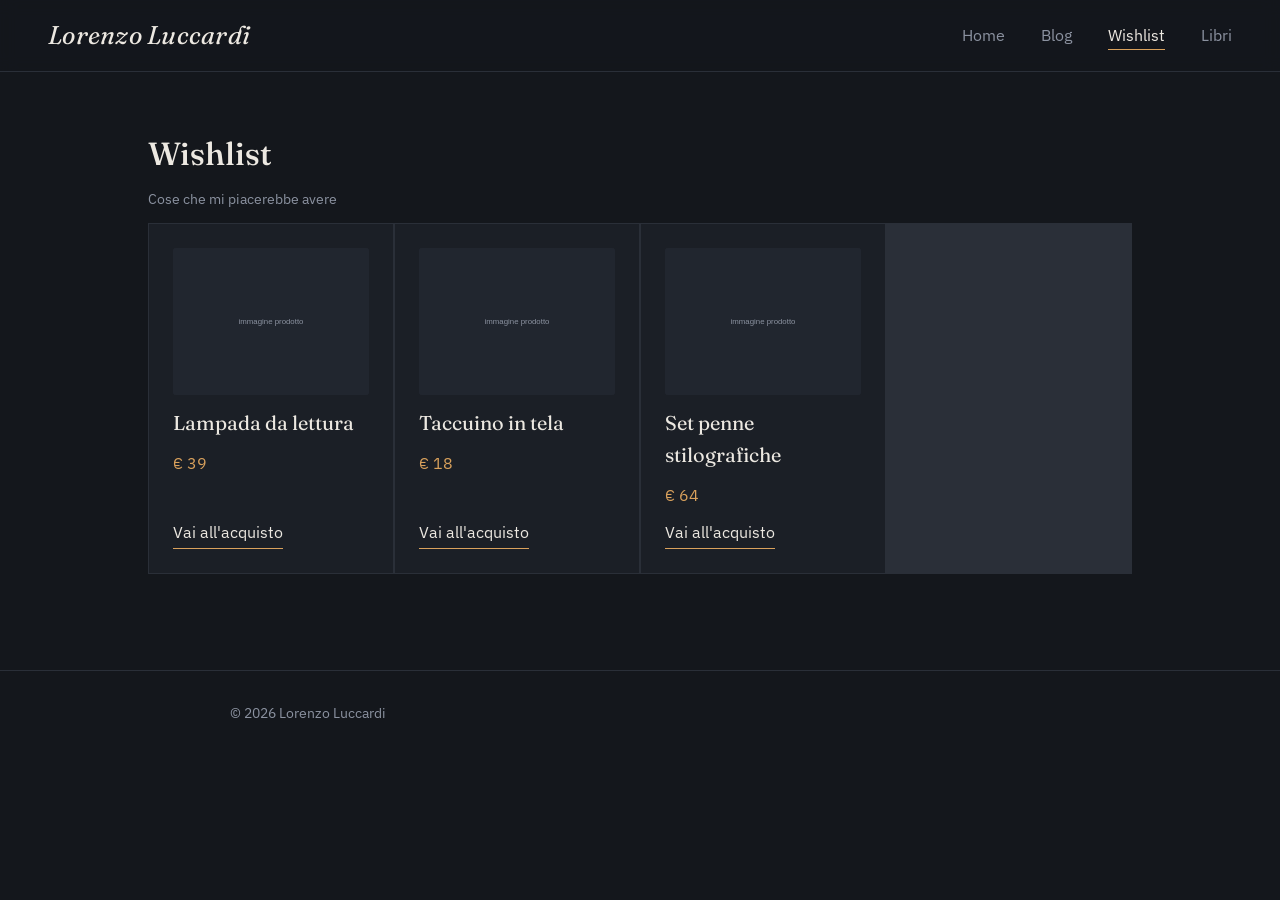
==== wishlist.html @ 4b2bd159 "LL scheleton import" ====
<!doctype html>
<html lang="it">
<head>
  <meta charset="UTF-8" />
  <meta name="viewport" content="width=device-width, initial-scale=1.0" />
  <title>Wishlist — Lorenzo Luccardi</title>
  <link rel="preconnect" href="https://fonts.googleapis.com" />
  <link rel="preconnect" href="https://fonts.gstatic.com" crossorigin />
  <link href="https://fonts.googleapis.com/css2?family=Fraunces:ital,opsz,wght@0,9..144,400;0,9..144,500;1,9..144,500&family=IBM+Plex+Sans:wght@400;500;600&display=swap" rel="stylesheet" />
  <link rel="stylesheet" href="css/style.css" />
</head>
<body>

  <nav class="site-nav">
    <a href="index.html" class="site-logo">Lorenzo Luccardi</a>
    <button class="nav-toggle" aria-expanded="false" aria-label="Apri il menu">
      <span></span>
    </button>
    <ul class="nav-links" data-open="false">
      <li><a href="index.html">Home</a></li>
      <li><a href="blog.html">Blog</a></li>
      <li><a href="wishlist.html" aria-current="page">Wishlist</a></li>
      <li><a href="libri.html">Libri</a></li>
    </ul>
  </nav>

  <main class="page">
    <h1>Wishlist</h1>
    <p class="eyebrow">Cose che mi piacerebbe avere</p>
    <div class="wishlist-grid" id="wishlist-items">
      <p class="state-message">Caricamento…</p>
    </div>
  </main>

  <footer class="site-footer">
    <p>&copy; 2026 Lorenzo Luccardi</p>
  </footer>

  <script src="js/main.js"></script>
  <script>
    renderWishlist("#wishlist-items");
  </script>
</body>
</html>
---- css/style.css ----
/* ==========================================================================
   DESIGN TOKENS
   Modifica questi valori per cambiare "faccia" a tutto il sito senza
   toccare il resto del CSS.
   ========================================================================== */
:root {
  /* Colori */
  --bg: #14171c;
  --bg-elevated: #1b1f26;
  --bg-elevated-2: #21262f;
  --text: #ece8e1;
  --text-muted: #8b92a0;
  --accent: #d9a15c;
  --accent-soft: rgba(217, 161, 92, 0.14);
  --line: #2a2f38;

  /* Tipografia */
  --font-display: "Fraunces", Georgia, "Times New Roman", serif;
  --font-body: "IBM Plex Sans", -apple-system, "Segoe UI", sans-serif;

  /* Scala tipografica (rapporto ~1.25) */
  --step-1: 0.85rem;
  --step0: 1rem;
  --step1: 1.25rem;
  --step2: 1.6rem;
  --step3: 2.1rem;
  --step4: 2.9rem;

  /* Layout */
  --content-width: 720px;
  --wide-width: 1080px;
  --nav-height: 72px;
  --radius: 3px;
}

/* ==========================================================================
   RESET DI BASE
   ========================================================================== */
* {
  box-sizing: border-box;
}

html {
  scroll-behavior: smooth;
}

@media (prefers-reduced-motion: reduce) {
  html {
    scroll-behavior: auto;
  }
  *, *::before, *::after {
    animation-duration: 0.01ms !important;
    transition-duration: 0.01ms !important;
  }
}

body {
  margin: 0;
  background: var(--bg);
  color: var(--text);
  font-family: var(--font-body);
  font-size: var(--step0);
  line-height: 1.6;
  -webkit-font-smoothing: antialiased;
}

h1, h2, h3 {
  font-family: var(--font-display);
  font-weight: 500;
  line-height: 1.15;
  margin: 0 0 0.5em;
  color: var(--text);
}

p {
  margin: 0 0 1em;
  max-width: 65ch;
}

a {
  color: var(--accent);
  text-decoration: none;
}

img {
  max-width: 100%;
  display: block;
}

button {
  font-family: inherit;
  cursor: pointer;
}

:focus-visible {
  outline: 2px solid var(--accent);
  outline-offset: 3px;
}

/* ==========================================================================
   NAVIGAZIONE
   Logo a sinistra, link rapidi a destra. Su mobile: hamburger + pannello.
   ========================================================================== */
.site-nav {
  position: sticky;
  top: 0;
  z-index: 50;
  height: var(--nav-height);
  display: flex;
  align-items: center;
  justify-content: space-between;
  padding: 0 clamp(1.25rem, 4vw, 3rem);
  background: rgba(20, 23, 28, 0.86);
  backdrop-filter: blur(8px);
  border-bottom: 1px solid var(--line);
}

.site-logo {
  font-family: var(--font-display);
  font-size: var(--step2);
  font-style: italic;
  color: var(--text);
  letter-spacing: 0.01em;
}

.site-logo:hover {
  color: var(--accent);
}

.nav-links {
  display: flex;
  gap: clamp(1rem, 3vw, 2.25rem);
  list-style: none;
  margin: 0;
  padding: 0;
}

.nav-links a {
  position: relative;
  color: var(--text-muted);
  font-size: var(--step0);
  padding: 0.35em 0;
}

.nav-links a::after {
  content: "";
  position: absolute;
  left: 0;
  bottom: 0;
  width: 100%;
  height: 1px;
  background: var(--accent);
  transform: scaleX(0);
  transform-origin: left;
  transition: transform 0.2s ease;
}

.nav-links a:hover,
.nav-links a[aria-current="page"] {
  color: var(--text);
}

.nav-links a:hover::after,
.nav-links a[aria-current="page"]::after {
  transform: scaleX(1);
}

.nav-toggle {
  display: none;
  background: none;
  border: none;
  width: 32px;
  height: 24px;
  position: relative;
}

.nav-toggle span,
.nav-toggle span::before,
.nav-toggle span::after {
  content: "";
  position: absolute;
  left: 0;
  width: 100%;
  height: 2px;
  background: var(--text);
  transition: transform 0.25s ease, opacity 0.2s ease;
}

.nav-toggle span {
  top: 11px;
}

.nav-toggle span::before {
  top: -8px;
}

.nav-toggle span::after {
  top: 8px;
}

.nav-toggle[aria-expanded="true"] span {
  background: transparent;
}

.nav-toggle[aria-expanded="true"] span::before {
  transform: translateY(8px) rotate(45deg);
}

.nav-toggle[aria-expanded="true"] span::after {
  transform: translateY(-8px) rotate(-45deg);
}

@media (max-width: 720px) {
  .nav-toggle {
    display: block;
  }

  .nav-links {
    position: fixed;
    inset: var(--nav-height) 0 0 0;
    flex-direction: column;
    align-items: flex-start;
    gap: 0;
    padding: 1.5rem clamp(1.25rem, 6vw, 3rem);
    background: var(--bg);
    transform: translateX(100%);
    transition: transform 0.28s ease;
  }

  .nav-links[data-open="true"] {
    transform: translateX(0);
  }

  .nav-links a {
    display: block;
    width: 100%;
    padding: 1rem 0;
    border-bottom: 1px solid var(--line);
    font-size: var(--step1);
  }
}

/* ==========================================================================
   LAYOUT DI BASE
   ========================================================================== */
.page {
  max-width: var(--wide-width);
  margin: 0 auto;
  padding: clamp(2rem, 5vw, 4.5rem) clamp(1.25rem, 4vw, 3rem) 6rem;
}

.page-narrow {
  max-width: var(--content-width);
}

.eyebrow {
  color: var(--text-muted);
  font-size: var(--step-1);
  margin-bottom: 0.75rem;
}

/* ==========================================================================
   HERO (Homepage)
   ========================================================================== */
.hero {
  padding: clamp(2rem, 6vw, 4rem) 0 clamp(2.5rem, 6vw, 4rem);
  border-bottom: 1px solid var(--line);
  margin-bottom: clamp(2.5rem, 6vw, 4rem);
}

.hero h1 {
  font-size: clamp(var(--step3), 5vw, var(--step4));
  font-style: italic;
  max-width: 14ch;
}

.hero p {
  color: var(--text-muted);
  font-size: var(--step1);
  max-width: 48ch;
}

/* ==========================================================================
   LISTA ARTICOLI (feed editoriale, non card)
   ========================================================================== */
.post-list {
  display: flex;
  flex-direction: column;
}

.post-row {
  display: grid;
  grid-template-columns: 9ch 1fr;
  gap: clamp(1rem, 4vw, 2.5rem);
  padding: 1.75rem 0;
  border-bottom: 1px solid var(--line);
}

.post-row:first-child {
  padding-top: 0;
}

.post-date {
  color: var(--text-muted);
  font-size: var(--step-1);
  font-variant-numeric: tabular-nums;
  padding-top: 0.3em;
}

.post-title {
  font-size: var(--step2);
  margin-bottom: 0.35em;
}

.post-title a {
  color: var(--text);
}

.post-title a:hover {
  color: var(--accent);
}

.post-excerpt {
  color: var(--text-muted);
  margin: 0;
}

.post-source {
  display: inline-block;
  margin-top: 0.6em;
  font-size: var(--step-1);
  color: var(--accent);
}

@media (max-width: 560px) {
  .post-row {
    grid-template-columns: 1fr;
    gap: 0.4rem;
  }
}

/* ==========================================================================
   WISHLIST
   ========================================================================== */
.wishlist-grid {
  display: grid;
  grid-template-columns: repeat(auto-fill, minmax(220px, 1fr));
  gap: 2px;
  background: var(--line);
  border: 1px solid var(--line);
}

.wishlist-item {
  background: var(--bg-elevated);
  padding: 1.5rem;
  display: flex;
  flex-direction: column;
  gap: 0.75rem;
}

.wishlist-thumb {
  width: 100%;
  aspect-ratio: 4 / 3;
  background: var(--bg-elevated-2);
  border-radius: var(--radius);
  overflow: hidden;
}

.wishlist-thumb img {
  width: 100%;
  height: 100%;
  object-fit: cover;
}

.wishlist-name {
  font-family: var(--font-display);
  font-size: var(--step1);
}

.wishlist-price {
  color: var(--accent);
  font-size: var(--step0);
}

.wishlist-buy {
  margin-top: auto;
  color: var(--text);
  border-bottom: 1px solid var(--accent);
  align-self: flex-start;
  padding-bottom: 2px;
}

.wishlist-buy:hover {
  color: var(--accent);
}

/* ==========================================================================
   LIBRI
   ========================================================================== */
.books-grid {
  display: grid;
  grid-template-columns: repeat(auto-fill, minmax(150px, 1fr));
  gap: clamp(1.25rem, 3vw, 2rem);
}

.book-spine {
  display: block;
  color: var(--text);
}

.book-cover {
  aspect-ratio: 2 / 3;
  background: var(--bg-elevated);
  border: 1px solid var(--line);
  border-radius: var(--radius);
  display: flex;
  align-items: flex-end;
  padding: 1rem;
  margin-bottom: 0.6rem;
  transition: border-color 0.2s ease;
}

.book-spine:hover .book-cover {
  border-color: var(--accent);
}

.book-cover-title {
  font-family: var(--font-display);
  font-style: italic;
  font-size: var(--step0);
  line-height: 1.25;
}

.book-author {
  color: var(--text-muted);
  font-size: var(--step-1);
}

/* Scheda dettaglio libro */
.book-detail {
  display: grid;
  grid-template-columns: 220px 1fr;
  gap: clamp(2rem, 5vw, 3.5rem);
}

@media (max-width: 640px) {
  .book-detail {
    grid-template-columns: 1fr;
  }
}

.book-detail .book-cover {
  margin-bottom: 0;
  height: fit-content;
}

.book-meta {
  display: flex;
  gap: 1.5rem;
  color: var(--text-muted);
  font-size: var(--step-1);
  margin-bottom: 1.25rem;
  flex-wrap: wrap;
}

.book-rating {
  color: var(--accent);
}

/* ==========================================================================
   FOOTER
   ========================================================================== */
.site-footer {
  border-top: 1px solid var(--line);
  padding: 2rem clamp(1.25rem, 4vw, 3rem);
  color: var(--text-muted);
  font-size: var(--step-1);
  text-align: center;
}

/* ==========================================================================
   STATO VUOTO / CARICAMENTO
   ========================================================================== */
.state-message {
  color: var(--text-muted);
  padding: 2rem 0;
}
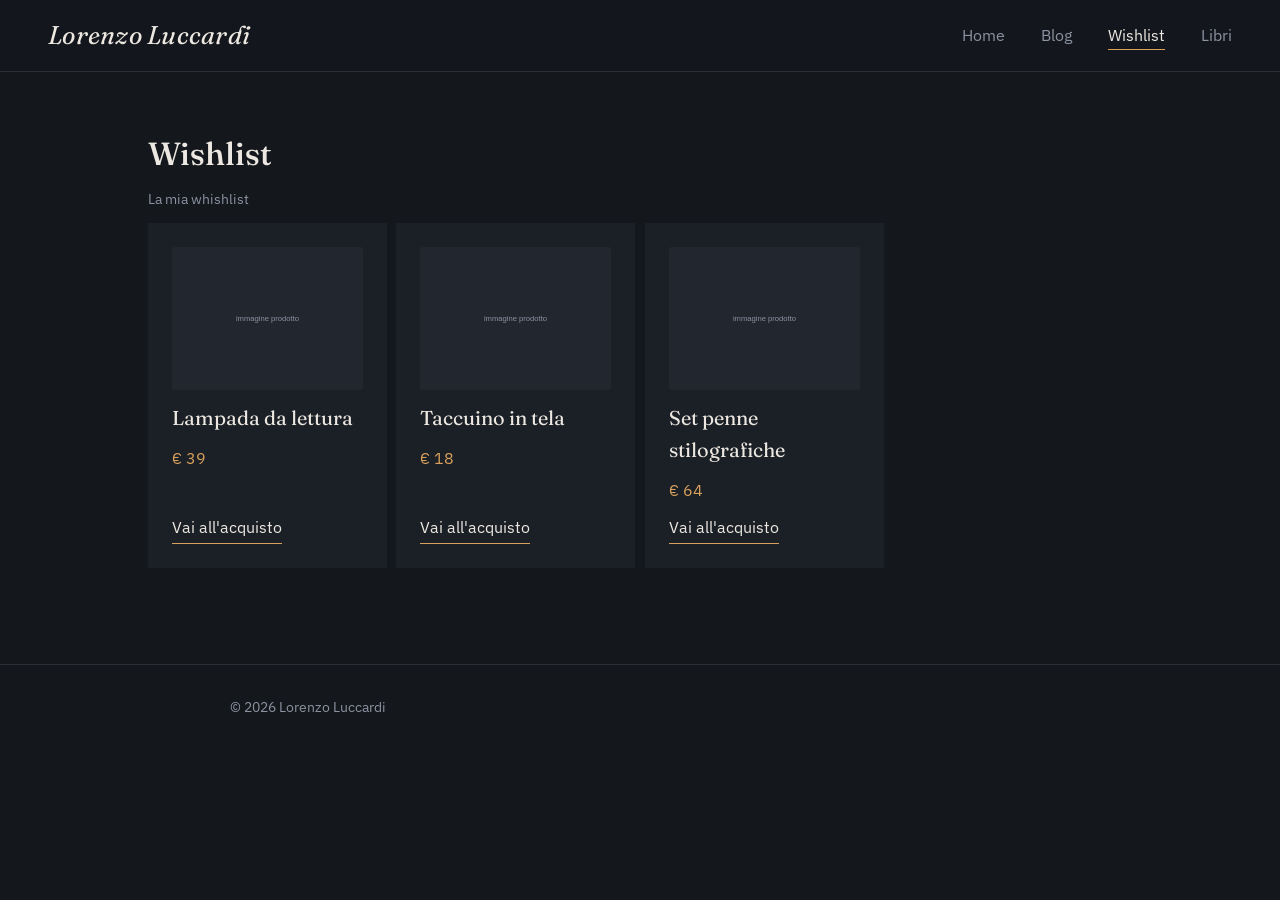
==== commit 8fbc462f: "LL" ====
--- a/wishlist.html
+++ b/wishlist.html
@@ -26,7 +26,7 @@
 
   <main class="page">
     <h1>Wishlist</h1>
-    <p class="eyebrow">Cose che mi piacerebbe avere</p>
+    <p class="eyebrow">La mia whishlist</p>
     <div class="wishlist-grid" id="wishlist-items">
       <p class="state-message">Caricamento…</p>
     </div>
--- a/css/style.css
+++ b/css/style.css
@@ -8,6 +8,7 @@
   --bg: #14171c;
   --bg-elevated: #1b1f26;
   --bg-elevated-2: #21262f;
+  --bg-navlink: #14171cf7;
   --text: #ece8e1;
   --text-muted: #8b92a0;
   --accent: #d9a15c;
@@ -221,8 +222,8 @@
     flex-direction: column;
     align-items: flex-start;
     gap: 0;
-    padding: 1.5rem clamp(1.25rem, 6vw, 3rem);
-    background: var(--bg);
+    padding: 1% 3% 0 3%;
+    background: var(--bg-navlink);
     transform: translateX(100%);
     transition: transform 0.28s ease;
   }
@@ -231,13 +232,24 @@
     transform: translateX(0);
   }
 
-  .nav-links a {
+  /*All'apertura dell'hamburger gestione righe menu*/
+  .nav-links li {
+    display: flex;
+    width: 100%;
+    border-bottom: 1px solid var(--line);
+    font-size: var(--step-1);
+    background: var(--bg-navlink);
+  }
+
+   .nav-links a {
     display: block;
     width: 100%;
-    padding: 1rem 0;
     border-bottom: 1px solid var(--line);
-    font-size: var(--step1);
-  }
+    font-size: var(--step-1);
+    background: var(--bg-navlink);
+    padding: 3% 0% 5% 1%;
+  }
+
 }
 
 /* ==========================================================================
@@ -345,9 +357,7 @@
 .wishlist-grid {
   display: grid;
   grid-template-columns: repeat(auto-fill, minmax(220px, 1fr));
-  gap: 2px;
-  background: var(--line);
-  border: 1px solid var(--line);
+  gap: 1%;
 }
 
 .wishlist-item {
@@ -408,23 +418,39 @@
   color: var(--text);
 }
 
+.book-item {
+  background: var(--bg-elevated);
+  padding: 1.5rem;
+  border: 1px solid var(--line);
+  display: flex;
+  flex-direction: column;
+  gap: 0.75rem;
+}
+
 .book-cover {
   aspect-ratio: 2 / 3;
   background: var(--bg-elevated);
   border: 1px solid var(--line);
   border-radius: var(--radius);
   display: flex;
-  align-items: flex-end;
-  padding: 1rem;
+  align-items: flex-start;
+  padding: 0%;
   margin-bottom: 0.6rem;
   transition: border-color 0.2s ease;
 }
 
-.book-spine:hover .book-cover {
+.book-cover img{
+  object-fit: cover;
+  min-height: 100%;
+}
+
+.book-item:hover {
   border-color: var(--accent);
 }
 
-.book-cover-title {
+.book-title {
+  display: flex;
+  align-items: flex-end;
   font-family: var(--font-display);
   font-style: italic;
   font-size: var(--step0);
@@ -484,4 +510,4 @@
 .state-message {
   color: var(--text-muted);
   padding: 2rem 0;
-}
+}
